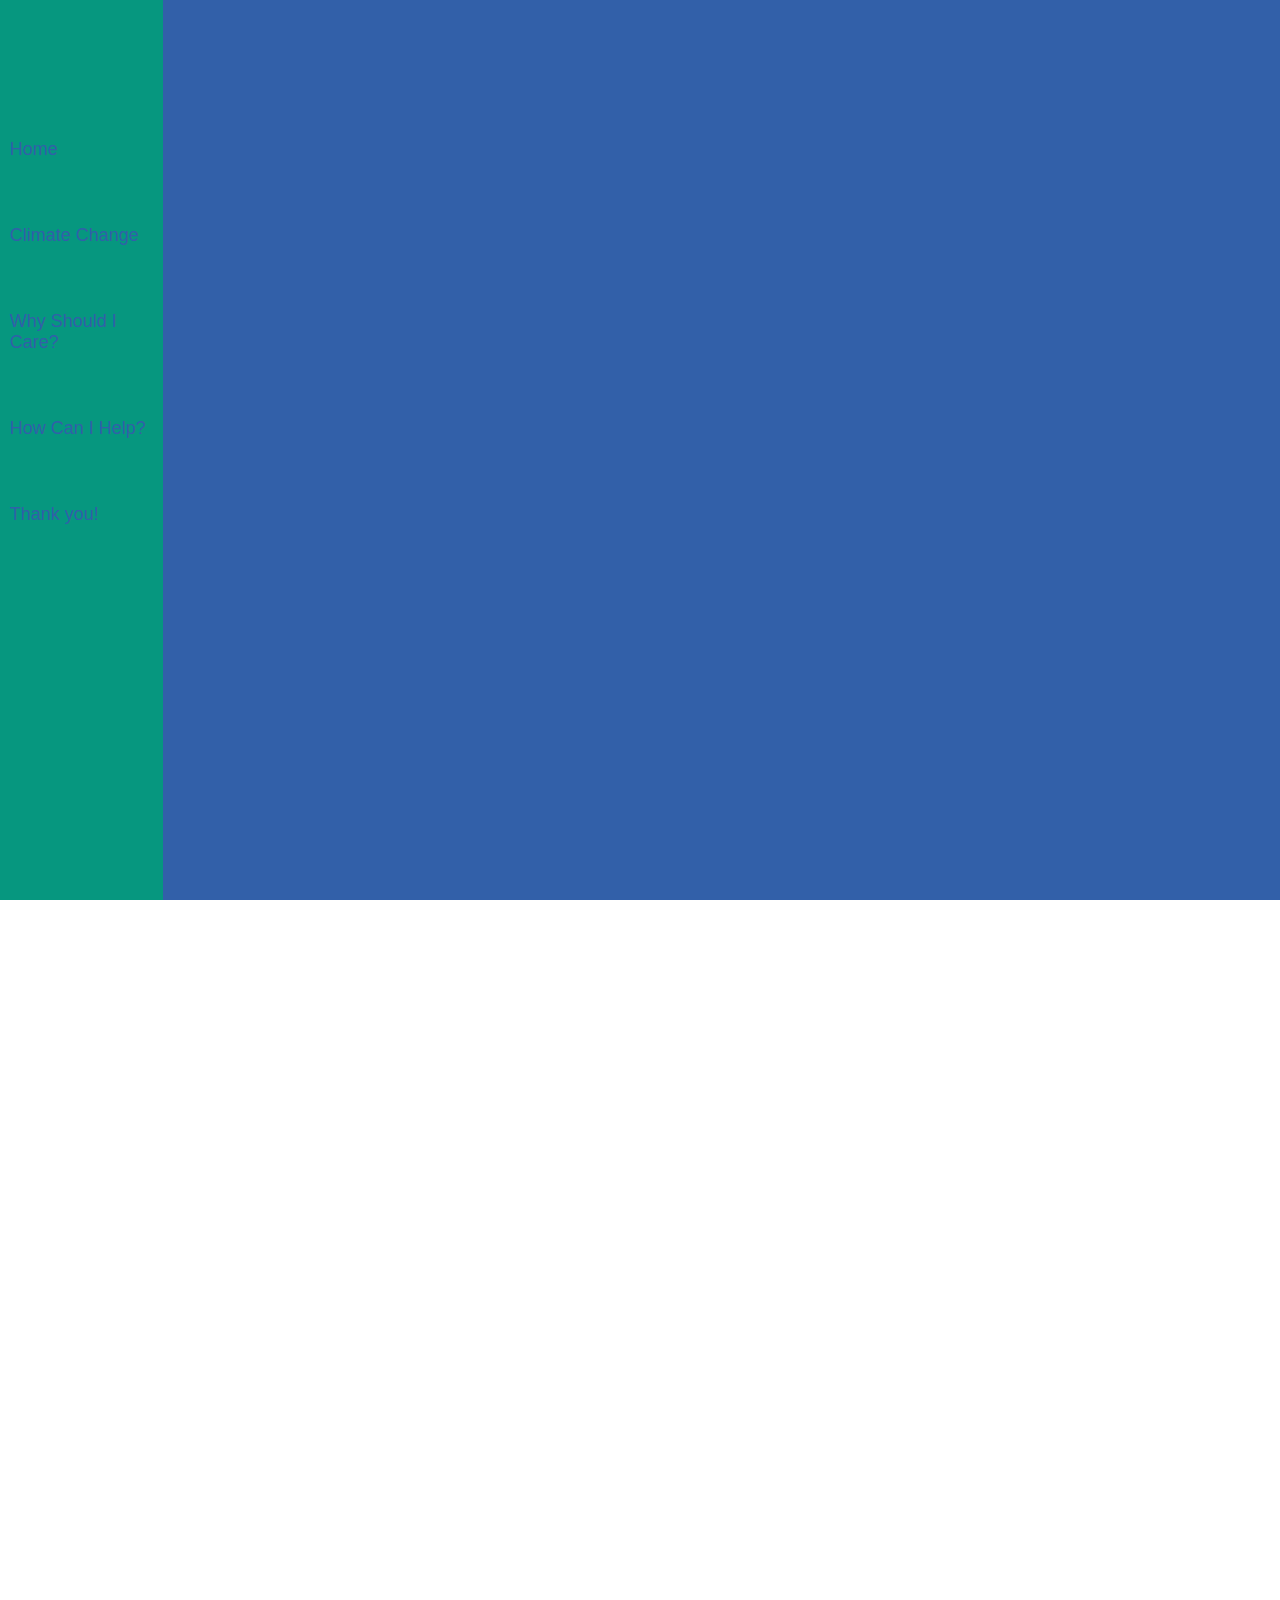
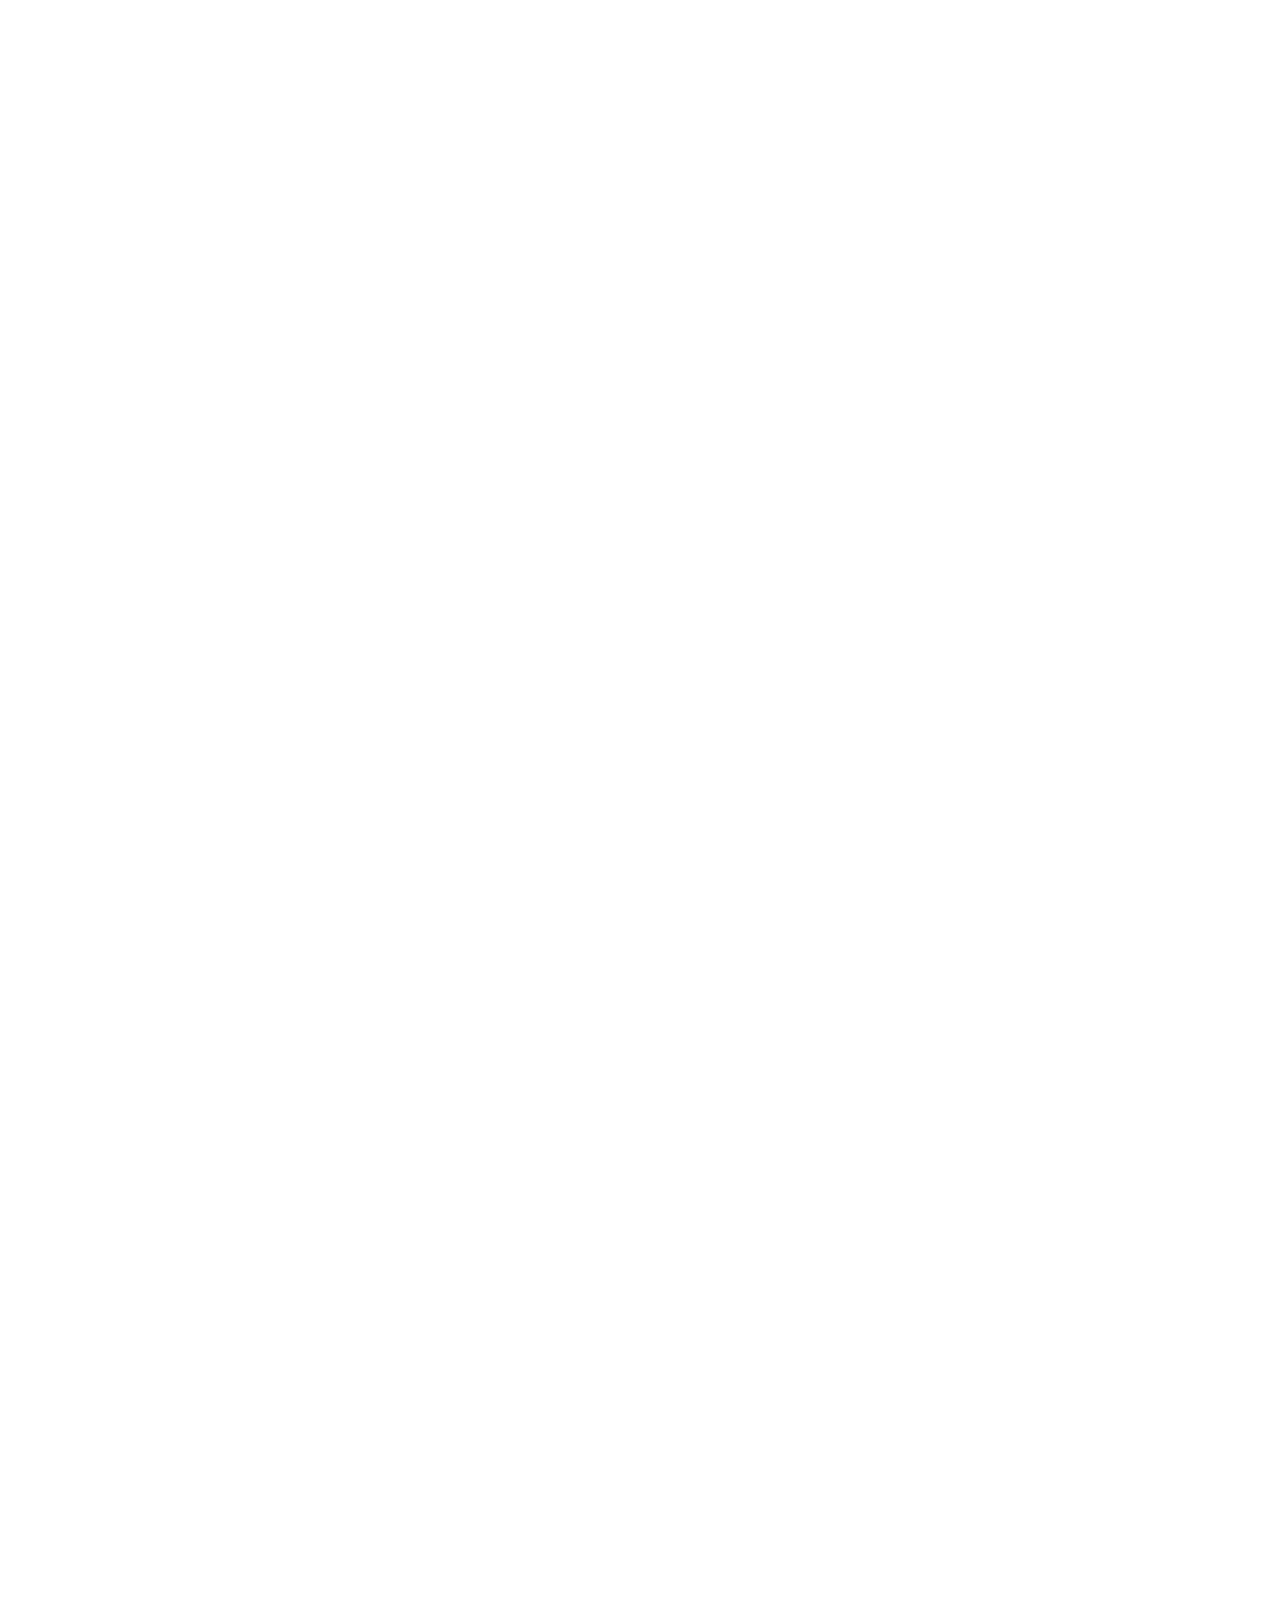
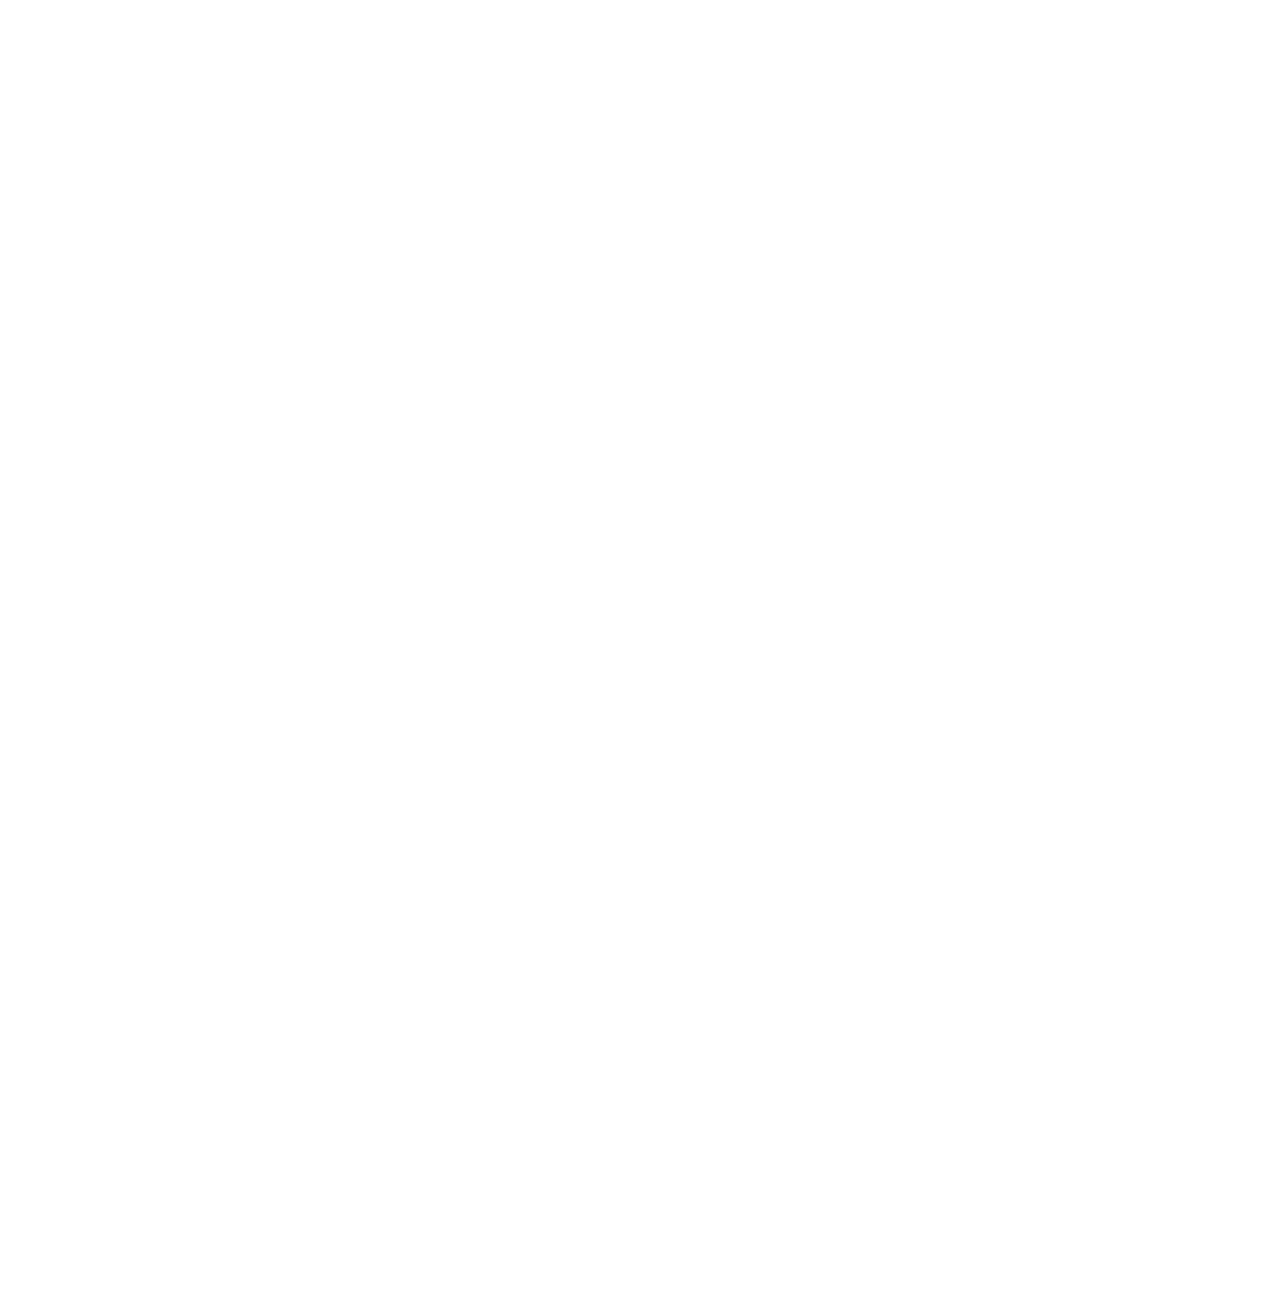
==== index.html @ 3939d24f "final webpage update" ====
<!--Written and designed by Anja Sheppard, 2016
----Educational purposes only-->

<!DOCTYPE html>
<html>

    <head>

        <title>DOT</title>

        <link rel="stylesheet" type="text/css" href="jquery.fullPage.css" />

        <meta name="viewport" content="initial-scale = 1.0,maximum-scale = 1.0" />
        <script src="https://ajax.googleapis.com/ajax/libs/jquery/1.11.3/jquery.min.js"></script>
        <link rel="stylesheet" type="text/css" href="jquery.fullPage.css">
        <link rel="stylesheet" type="text/css" href="DOT.css">
        <script type="text/javascript" src="DOT.js"></script>
        <script type="text/javascript" src="jquery.fullPage.js"></script>

    </head>

    <body>
        
        <div id = "navbar">
        
            <ul>
                
                <a onmouseover = "changeColor(0)" onmouseout  = "changeColorBack(0)" id = "idHome" href="#Home"><li id="litop">Home</li></a>
                <a onmouseover = "changeColor(1)" onmouseout  = "changeColorBack(1)" id = "idAbout" href="#About"><li id="liabout">Climate Change</li></a>
                <a onmouseover = "changeColor(2)" onmouseout  = "changeColorBack(2)" id = "idDoOneThing" href="#DoOneThing"><li id="lidot">Why Should I Care?</li></a>
                <a onmouseover = "changeColor(3)" onmouseout  = "changeColorBack(3)" id = "idHowToPledge" href="#HowToPledge"><li id="lipledge">How Can I Help?</li></a>
                <a onmouseover = "changeColor(4)" onmouseout  = "changeColorBack(4)" id = "idThankYou" href="#ThankYou"><li id="lithankyou">Thank you!</li></a>
            
                <!--<li id = "litop"><a>Climate Change</a></li>-->
                
                <!--<li id = "lidot"><a>Do One Thing</a></li>-->
                
               <!-- <li id = "lipledge"><a>How to Pledge</a></li>-->
                
                <!--<li id = "libottom"><a>Thank you!</a></li>-->
            
            </ul>
        
        </div>

        <div id = "fullpage">

            <div class = "section" id = "firstpage">

                <div id = "h1">

                    <h1></h1>

                </div>

                <img id = "firstarrowimg" src = "newarrow.png" height = "20px" width = "40px"/>

            </div>

            <div class = "section" id = "secondpage">

                <img id = "secondtoparrowimg" src = "newarrow.png" height = "20px" width = "40px"/>
                
                <!--<img id = "gwarming" src = "global-warming.jpg" height = "255px" width = "194px"/>-->
                
                <h1 id = "headers1">What is Climate Change?</h1>

                <p  id = "secondpagep">The earth's climate is the air, water and temperature conditions that it needs in order to support all the forms of life.  Climate change is the shift away from these ideal conditions.  It's a bit like managing a terrarium, if you crank up the heat all the plants will die.  Climate change is believed to be caused by the release of greenhouse gases from cars and factories and deforestation among other things.  It's a very real and present issue that will affect our futures drastically. If we don't make changes to our lifestyles now, we will pay for it later.</p>

                <img id = "secondarrowimg" src = "newarrow.png" height = "20px" width = "40px"/>


            </div>

            <div class = "section" id = "thirdpage">

                <img id = "thirdtoparrowimg" src = "newarrow.png" height = "20px" width = "40px"/>

                <h1 id = "headers2">Why Should I Care?</h1>
                
                <p id = secondpagep>
                At our current carbon emissions, sea levels are expected to rise several feet within the next century.  This means that places close to sea level like Venice and Amsterdam  will sink into the ocean!  Where will these people go? The sea is also expected to warm as the general temperature of the earth increases.  This will make the ocean more acidic, killing millions of organisms and likely causing the extinction of many marine species. It won't just be the polar bears, we're talking about wholesale collapse of entire ecosystems!<br><br>
                But don't lose hope!  There is plenty we can do to raise awareness and curb our own bad habits. Learn how you can help on the next page.

                </p>

                <img id = "thirdarrowimg" src = "newarrow.png" height = "20px" width = "40px"/>

            </div>
            
            <div class = "section" id = "fourthpage">

                <img id = "fourthtoparrowimg" src = "newarrow.png" height = "20px" width = "40px"/>
                
                <h1 id = "headers3">How Can I Help?</h1>

                <p id = secondpagep>
                Most scientists agree that climate change is caused by humans.  This is good because it means we have the power to stop it.  Not, "we" as in the general population, we're talking about you, the person reading this on your computer or phone.<br><br>
                You only have to Do One Thing but you can do more!  The "Do One Thing" (DOT) initiative was created by the Alliance for Climate Education (ACE).  We want you to pledge to do one thing to fight climate change!  Whether it's taking quicker showers or driving less you can make a difference.  You are the future of the world and by building good sustainable habits you can help save it.<br><br>
                On the next page is a list of DOTs that you can choose from.  If you want you can even make up your own!  Make sure to tell us your DOT so you can be a contributor to our school's DOT mural.
                </p>

                <img id = "fourtharrowimg" src = "newarrow.png" height = "20px" width = "40px"/>

            </div>

            <div class = "section" id = "fifthpage">

                <img id = "fifthtoparrowimg" src = "newarrow.png" height = "20px" width = "40px"/>
                
                <h2>Thank you for reading! Visit ACE's website below and pledge to Do One Thing!</h2>
                
                <div id = pledgeButtond>
                    <input id = "pledgeButton1" type="submit" value="PLEDGE!" onclick = "Submit()">
                </div>
                <!-- hi there -->
                <div id = pledgeButtond>
                <input id = "pledgeButton2" type="submit" value="FORM!" onclick = "SubmitForm()">
                </div>

                <!--<img id = "fiftharrowimg" src = "newarrow.png" height = "20px" width = "40px"/>-->


                <div id = "copyright"><p id = "cp">&copy Anja Sheppard 2016, All Rights Reserved</p></div>

            </div>

        </div>

    </body>

</html>
---- DOT.css ----
html, body {

    margin: 0;
    overflow: auto;

}

#navbar{
    
    width: 12%;
    height: 100%;
    position: fixed;
    z-index: 100;
    background-color: #06977F;
    color: #3260A9;
    
}

#firstpage{

    background-color: #3260A9;
    width: 100%;
    /*height: 100%;*/
    position: relative;
    overflow: auto;


}

#secondpage{

    width: 100%;
    background-color: #14499E;
    position: relative;

}

#thirdpage{

    width: 100%;
    background-color: #0C3678;
    position: relative;


}

#fourthpage{

    width: 100%;
    /*height: 100%;*/
    background-color: #1D478A;
    position: relative;

}

#fifthpage{

    width: 100%;
    /*height: 100%;*/
    background-color: #14499E;
    position: relative;

}

#h1{

    display: none;
    font-family: candara, arial;
    color: #799CD3;
    font-size: 64px;
    position: absolute;
    top: 30%;
    margin-right: -50%;
    transform: translate(-50%, -50%)

}

#p{

    position: absolute; 
    bottom: 0; 
    margin-left: 37%;
    font-family: candara, arial;
    font-size: 28px;
    color: #0C3678;
    
}

#headers1, #headers2, #headers3{
    
    color: #C0C0C0;
    text-align: center;
    font-family: candara, arial;
    
}

#firstarrowimg{

    position: absolute;
    bottom: 10px;
    margin-left: 47%;
    display: none;
    padding: 10px;
    
}

#secondarrowimg, #thirdarrowimg, #fourtharrowimg{

    position: absolute;
    bottom: 10px;
    margin-left: 47%;   
    padding: 10px;
    
}

#gwarming{

    padding: 2%;
    background-color: rgba(122, 156, 211, .70);
    border-radius: 10px;
    margin-left: 39%;
    margin-top: 3%;

}

#secondtoparrowimg, #thirdtoparrowimg, #fourthtoparrowimg, #fifthtoparrowimg{
    
    position: absolute;
    top: 10px;
    margin-left: 47%;
    padding: 10px;
    -ms-transform: rotate(180deg); /* IE 9 */
    -webkit-transform: rotate(180deg); /* Chrome, Safari, Opera */
    transform: rotate(180deg);

}

/*h1{

    margin-top: 0;
    font-family: candara, arial;
    position: absolute;
    top: 40%;
    margin-left: 17%;
    font-size: 50px;
    color: #0C3678;
    z-index: 300;

}*/

h2{

    margin-top: 0;
    margin-left: 17%;
    font-family: candara, arial;
    top: 20%;
    position: absolute;

}

#fullpage{
    
    margin-left: 12%;
    
}

#navbar ul{
   
    padding-left: 0;
    padding-right: 0;
    list-style-type: none;
    font-family: candara, arial;
    height: 100%;
    font-size: 18px;
    
}

#navbar li{
    
    padding-left: 6%;
    padding-top: 20%;
    padding-bottom: 20%;
    -webkit-transition: all .75s ease;
    -moz-transition: all .75s ease;
    /* Firefox */
    -o-transition: all .75s ease;
    /* IE 9 */
    -ms-transition: all .75s ease;
    /* Opera */
    
}

#litop{
    
    padding-left: 5%;
    padding-top: 20%;
    padding-bottom: 20%;
    -webkit-transition: all .75s ease;
    -moz-transition: all .75s ease;
    /* Firefox */
    -o-transition: all .75s ease;
    /* IE 9 */
    -ms-transition: all .75s ease;
    /* Opera */
    
    margin-top: 65%;
    
}

#navbar a:visited{
    
    text-decoration: none;
    color: #3260A9;
    
}

#navbar a:link{
    
    text-decoration: none;
    
}

#navbar a{
    
    color: #3260A9;
    
}

#secondpagep{
    
    font-family: candara, arial;
    margin-right: 12%;
    margin-left: 12%;
    font-size: 20px;
    color: #888888;

}

#pledgeButton1{
    
    border: none;
    background-color: #365F9F;
    color: white;
    height: 50px;
    width: 100px;
    border-radius: 5px;
    font-size: 18px;
    margin-bottom: 2.5%;
    -webkit-appearance: none;
    position: relative;
    
}

#pledgeButton2{
    
    border: none;
    background-color: #365F9F;
    color: white;
    height: 50px;
    width: 100px;
    border-radius: 5px;
    font-size: 18px;
    -webkit-appearance: none;
    position: relative;
    
}


#pledgeButtond{
    
    text-align: center;
    -webkit-appearance: none;
}

#copyright{
    
    font-family: candara, arial;
    
}

#cp{

    position: absolute;
    bottom: 0;
    color: white;
    margin-left: 5%;

}

/**********IPHONE/MOBILE*********/
@media (max-width: 600px){
    
    #navbar{
        
        display: none;
        
    } 
    
    #fullpage{
        
        margin-left: 0;
        
    }
    
    #secondpagep, #thirdpagep{
        
        font-size: 12px;
        
    }
    
    #gwarming{
        
        margin-left: 29%;
        
    }
    
    #h1{

        font-size: 30px;

    }
    
    #secondtoparrowimg, #thirdtoparrowimg, #fourthtoparrowimg, #fifthtoparrowimg, #firstarrowimg, #secondarrowimg, #thirdarrowimg, #fourtharrowimg{
        
        margin-left: 41%;
        
    }
    
    #headers1, #headers2, #headers3{
        
        font-size: 24px;
        
    }
    
    h2{
        
        font-size: 14px;
        
    }

}
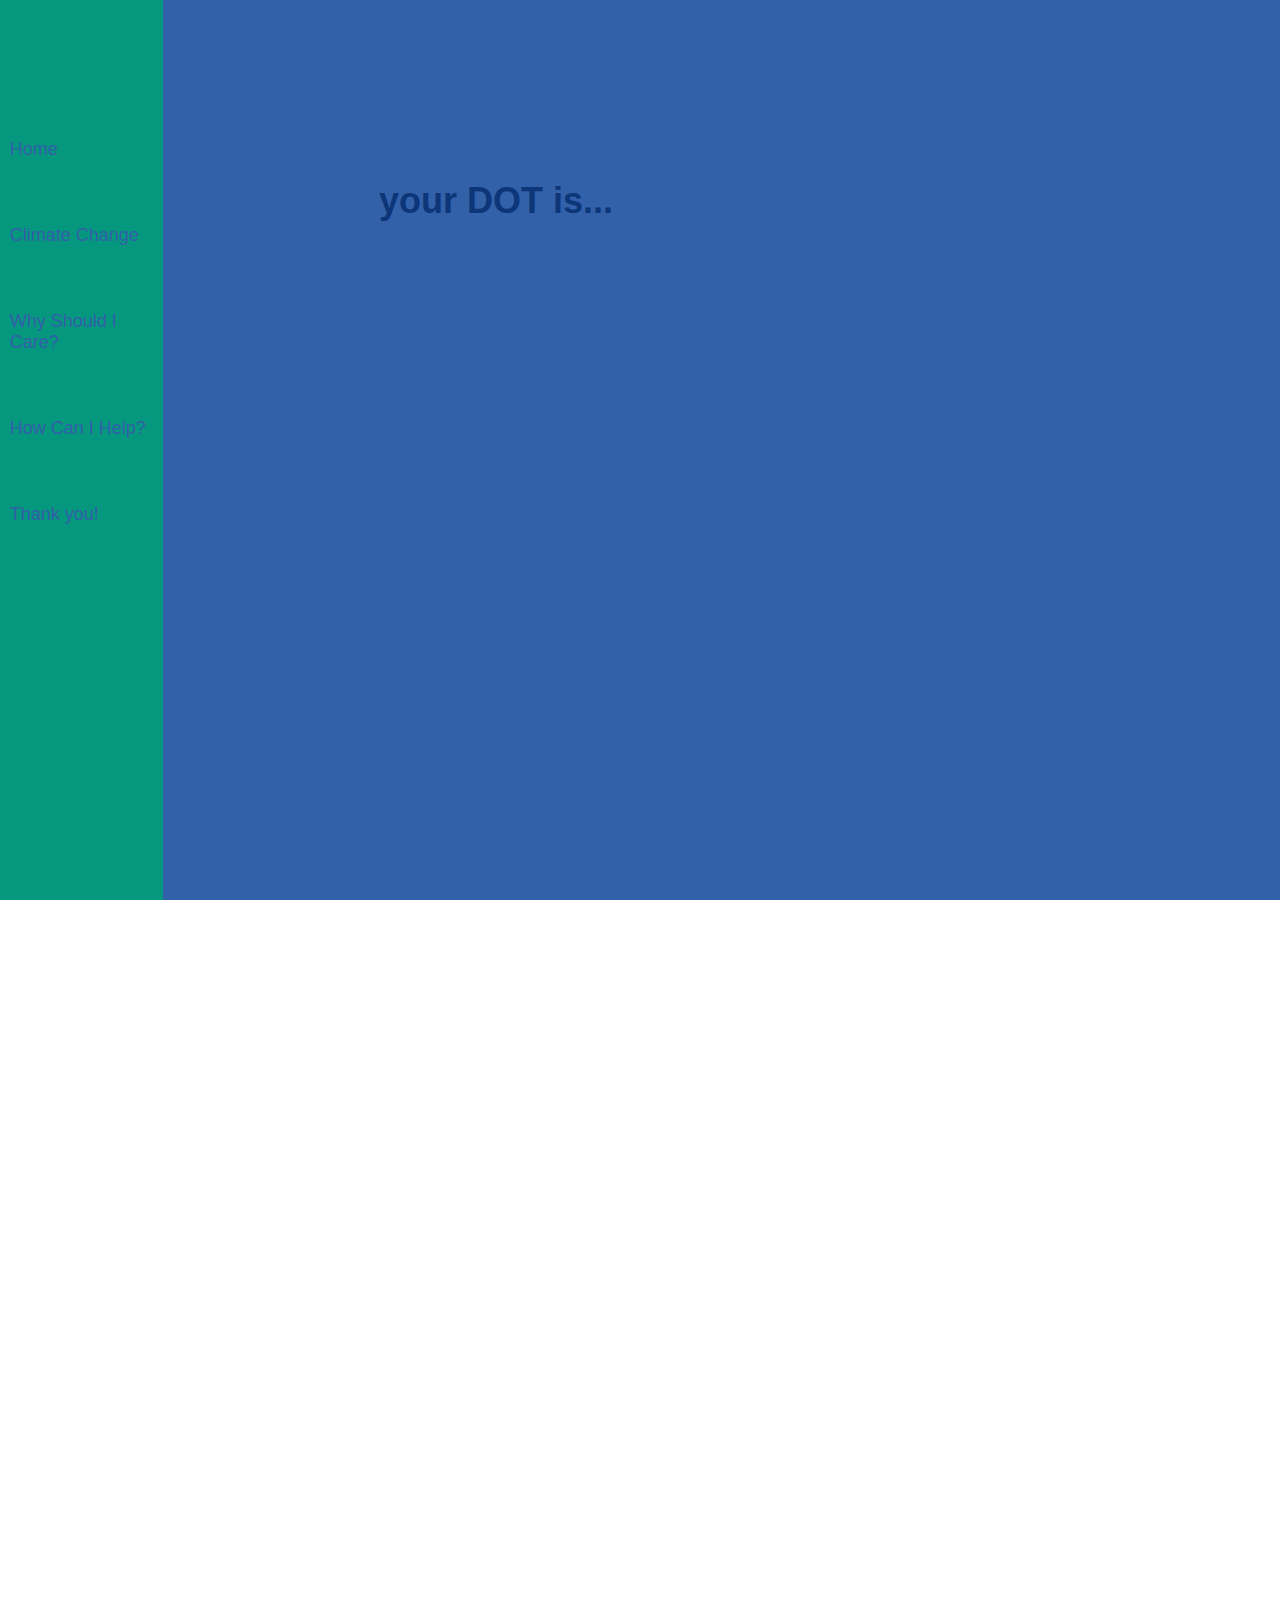
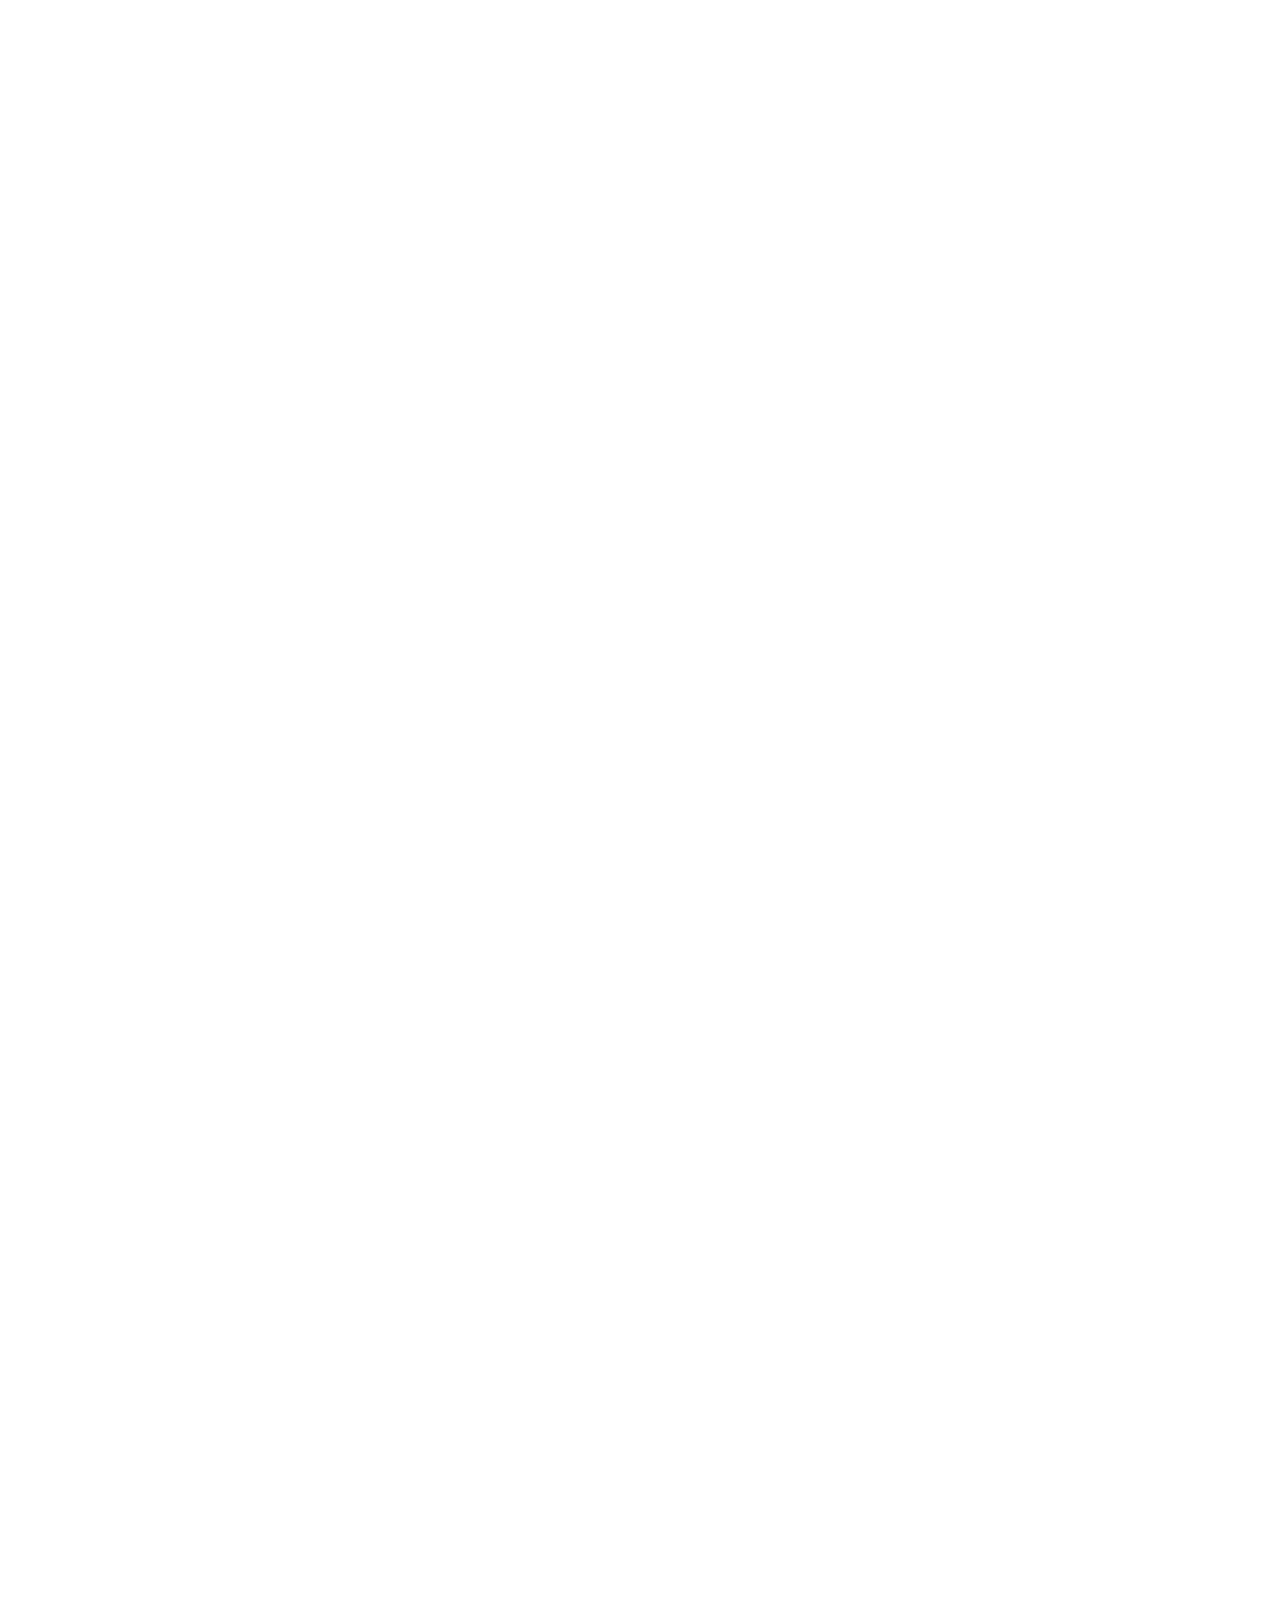
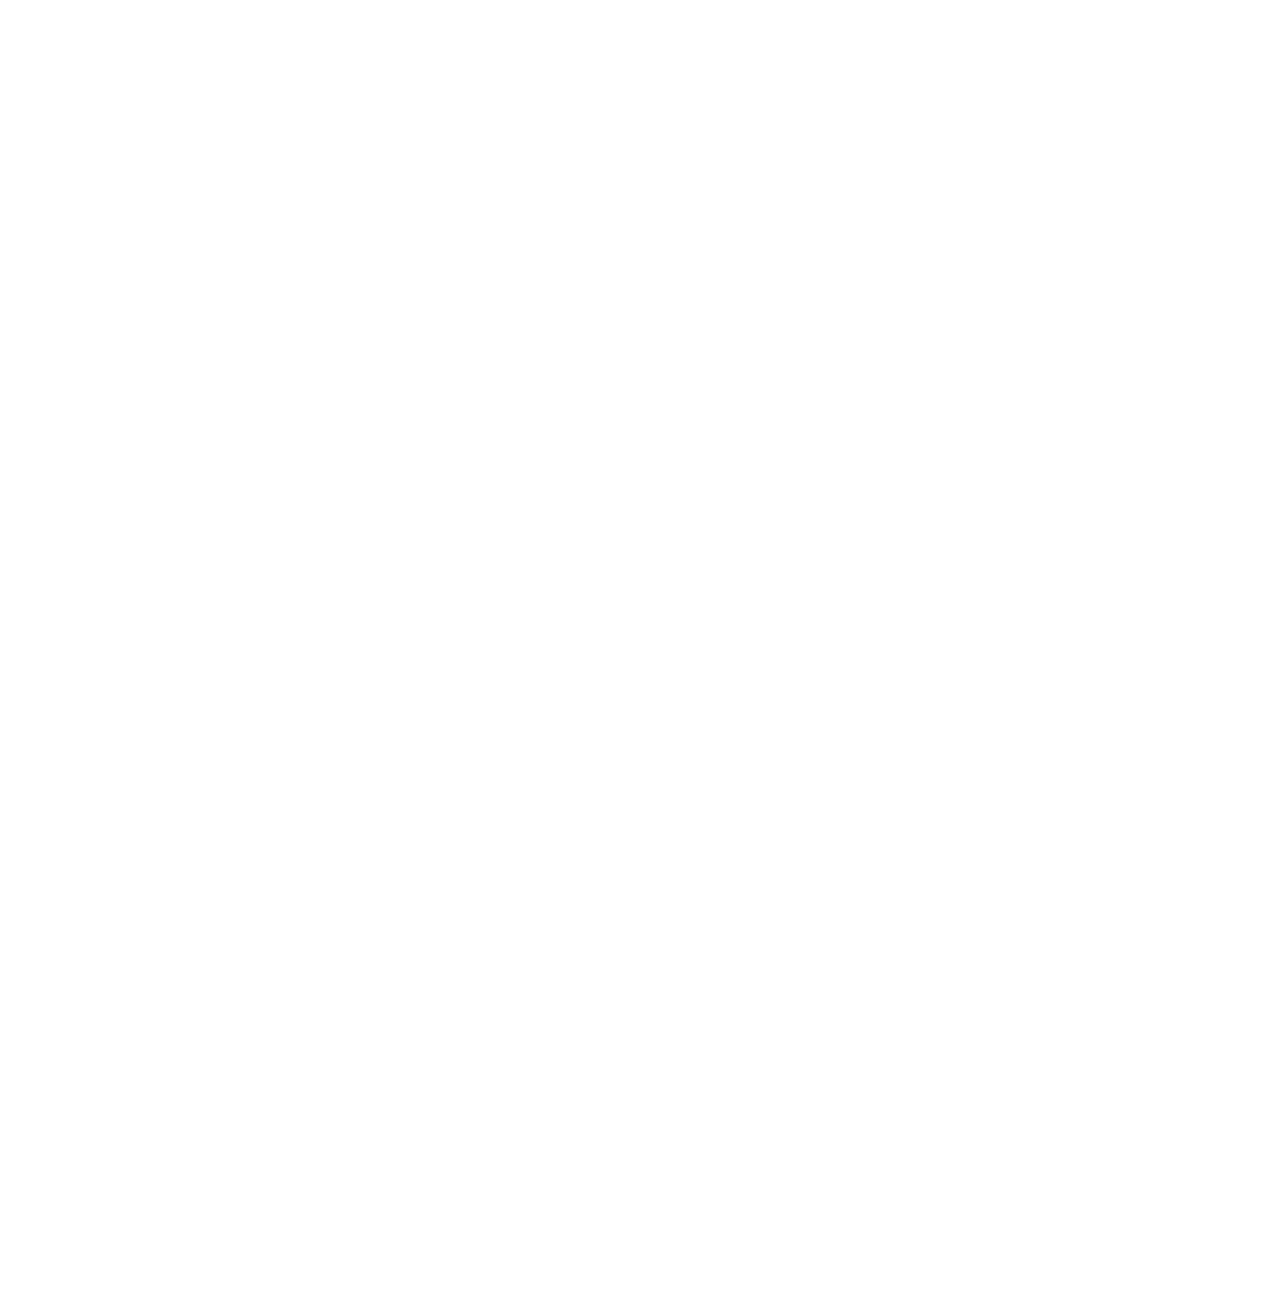
==== commit f8a7fcca: "website update" ====
--- a/index.html
+++ b/index.html
@@ -46,6 +46,8 @@
         <div id = "fullpage">
 
             <div class = "section" id = "firstpage">
+                
+                <h2 id = h2>your DOT is...</h2>
 
                 <div id = "h1">
 
--- a/DOT.css
+++ b/DOT.css
@@ -69,10 +69,18 @@
     color: #799CD3;
     font-size: 64px;
     position: absolute;
-    top: 30%;
+    top: 50%;
     margin-right: -50%;
     transform: translate(-50%, -50%)
 
+}
+
+#h2{
+    
+    color: #0C3678;
+    font-size: 36px;
+    margin-left: 20%;
+    
 }
 
 #p{
@@ -88,7 +96,7 @@
 
 #headers1, #headers2, #headers3{
     
-    color: #C0C0C0;
+    color: #A0A0A0;
     text-align: center;
     font-family: candara, arial;
     
@@ -232,7 +240,7 @@
     margin-right: 12%;
     margin-left: 12%;
     font-size: 20px;
-    color: #888888;
+    color: #000000;
 
 }
 
@@ -337,5 +345,11 @@
         font-size: 14px;
         
     }
+    
+    #h2{
+        
+        font-size: 20px;
+        
+    }
 
 }